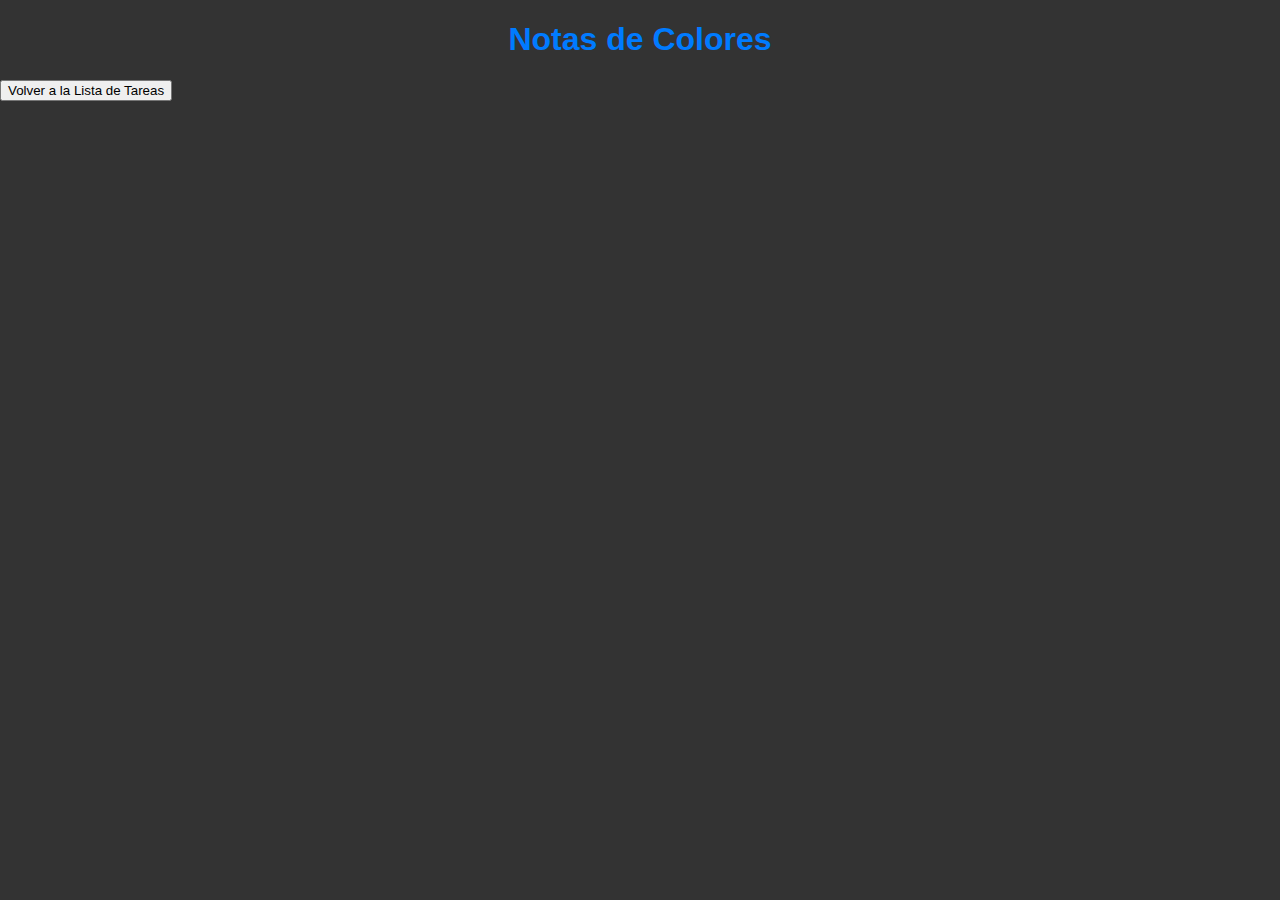
==== colors.html @ 2320f4cb "mejoranotasexam" ====
<!DOCTYPE html>
<html lang="en">
<head>
    <meta charset="UTF-8">
    <meta name="viewport" content="width=device-width, initial-scale=1.0">
    <title>Notas de Colores</title>
    <link rel="stylesheet" href="styles.css"> <!-- Importa tu hoja de estilos CSS -->
</head>
<body>
    <h1>Notas de Colores</h1>
    <div id="colorNotes">
        <!-- Aquí puedes agregar tus notas de colores -->
    </div>

    <!-- Botón para volver a la lista de tareas -->
    <button id="backToTasksButton">Volver a la Lista de Tareas</button>

    <script src="colorNotes.js"></script> <!-- Importa tu archivo JavaScript para las notas de colores -->
</body>
</html>
---- styles.css ----
/* Estilos generales */
body {
    font-family: Arial, sans-serif;
    background-color: #333; /* Cambia el color de fondo a uno más oscuro */
    margin: 0;
    padding: 0;
    color: #fff; /* Cambia el color del texto a blanco */
}

.container {
    max-width: 400px;
    margin: 0 auto;
    padding: 20px;
    background-color: rgba(255, 255, 255, 0.9); /* Fondo semi-transparente */
    box-shadow: 0 2px 4px rgba(0, 0, 0, 0.1);
    border-radius: 5px;
}

h1 {
    text-align: center;
    color: #007bff; /* Cambia el color del título a azul */
}

/* Estilos para la lista de tareas */
#app {
    text-align: center;
    margin-top: 20px;
}

input[type="text"] {
    padding: 10px;
    width: 70%;
    margin-right: 10px;
    border: 1px solid #ccc;
    border-radius: 5px;
    font-size: 16px;
    color: #333; /* Cambia el color del texto de entrada a oscuro */
    background-color: rgba(255, 255, 255, 0.9); /* Fondo semi-transparente */
}

button#addTaskButton {
    padding: 10px 20px;
    background-color: #007bff;
    color: white;
    border: none;
    border-radius: 5px;
    font-size: 16px;
    cursor: pointer;
}

ul {
    list-style-type: none;
    padding: 0;
}

li {
    margin: 10px 0;
    padding: 10px;
    background-color: rgba(255, 255, 255, 0.9); /* Fondo semi-transparente */
    border: 1px solid #ccc;
    border-radius: 5px;
    display: flex;
    justify-content: space-between;
    align-items: center;
    color: #333; /* Cambia el color del texto del elemento de lista a oscuro */
}

button.delete-button,
button.edit-button {
    padding: 5px 10px;
    background-color: #dc3545;
    color: white;
    border: none;
    border-radius: 5px;
    font-size: 14px;
    cursor: pointer;
}

button.edit-button {
    background-color: #ffc107;
    margin-right: 10px;
}

/* Estilos adicionales para dispositivos móviles */
@media screen and (max-width: 480px) {
    .container {
        max-width: 100%;
        padding: 10px;
    }

    input[type="text"] {
        width: 100%;
        margin-right: 0;
    }
}
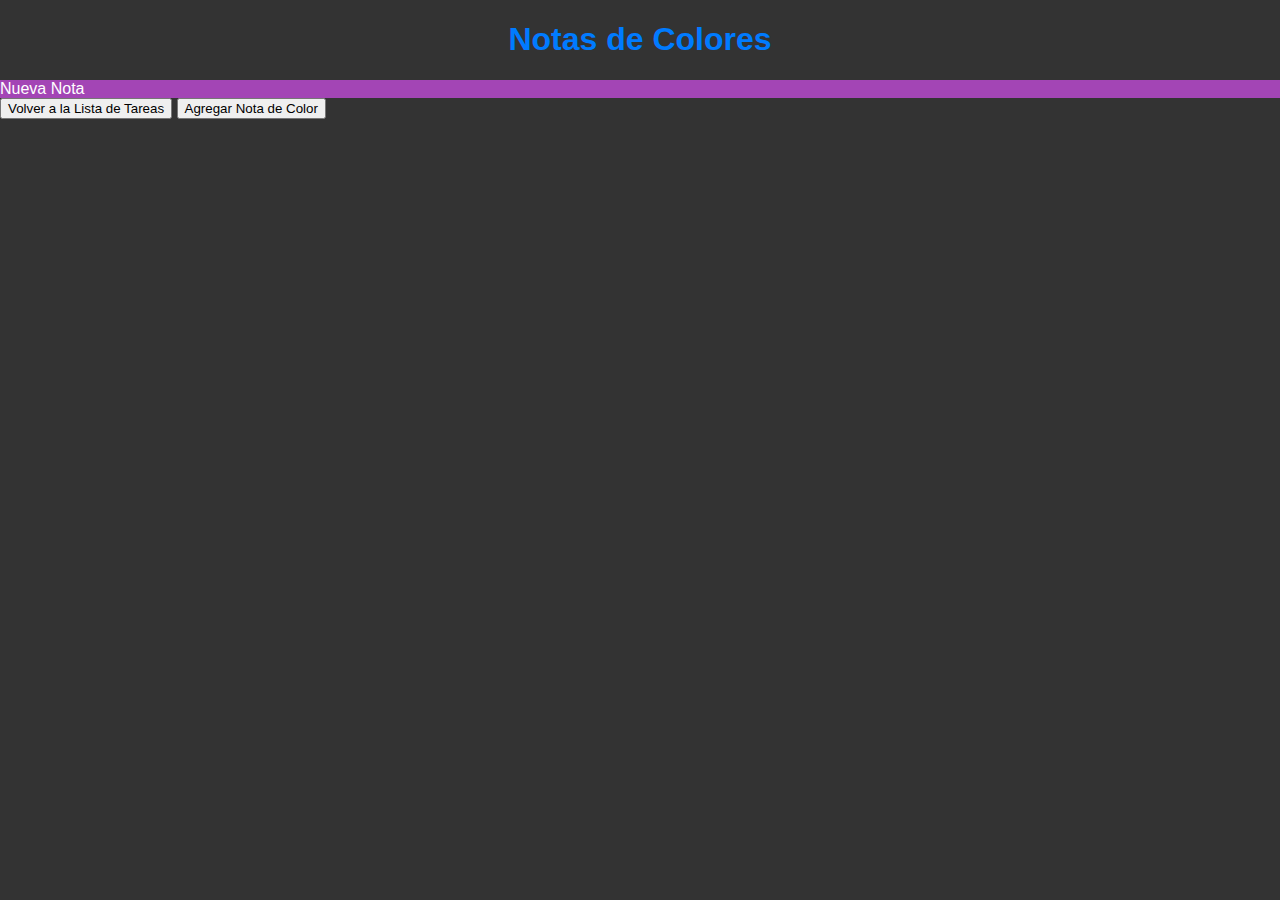
==== commit 1cda4e6e: "v2" ====
--- a/colors.html
+++ b/colors.html
@@ -9,11 +9,14 @@
 <body>
     <h1>Notas de Colores</h1>
     <div id="colorNotes">
-        <!-- Aquí puedes agregar tus notas de colores -->
+        <!-- Aquí se agregarán las notas de colores -->
     </div>
 
     <!-- Botón para volver a la lista de tareas -->
-    <button id="backToTasksButton">Volver a la Lista de Tareas</button>
+    <button id="backToTasksButton" onclick="window.location.href='index.html'">Volver a la Lista de Tareas</button>
+
+    <!-- Botón para agregar una nueva nota de color -->
+    <button id="createColorButton">Agregar Nota de Color</button>
 
     <script src="colorNotes.js"></script> <!-- Importa tu archivo JavaScript para las notas de colores -->
 </body>
